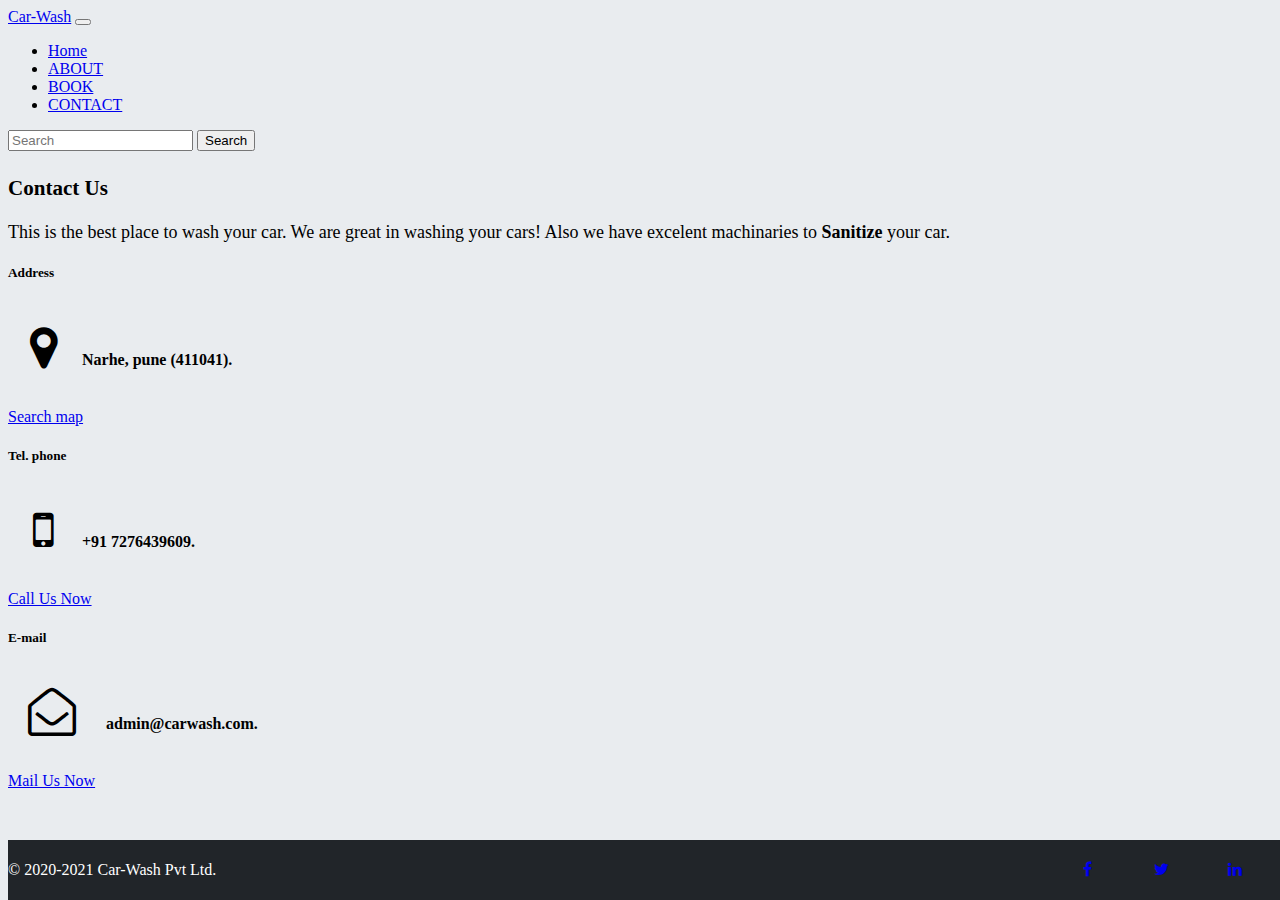
==== contact.html @ afcc85ab "Today's Initial Commit" ====
<!DOCTYPE html>
<html lang="en">

<head>
  <meta charset="UTF-8">
  <meta name="viewport" content="width=device-width, initial-scale=1.0">
  <link rel="stylesheet" href="style.css">
  <link rel="stylesheet" href="https://cdn.jsdelivr.net/npm/bootstrap@4.5.3/dist/css/bootstrap.min.css"
    integrity="sha384-TX8t27EcRE3e/ihU7zmQxVncDAy5uIKz4rEkgIXeMed4M0jlfIDPvg6uqKI2xXr2" crossorigin="anonymous">
  <link href="https://fonts.googleapis.com/css2?family=Francois+One&display=swap" rel="stylesheet">
  <link rel="stylesheet" href="https://cdnjs.cloudflare.com/ajax/libs/font-awesome/4.7.0/css/font-awesome.min.css">

  <title>Car-Wash</title>
</head>

<body class="bodyclass">

  <!-- NAVBAR SECTION STARTS -->
  <nav class="navbar navbar-expand-lg sticky-top navbar-dark bg-dark">
    <a class="navbar-brand" href="#">Car-Wash</a>
    <button class="navbar-toggler" type="button" data-toggle="collapse" data-target="#navbarSupportedContent"
      aria-controls="navbarSupportedContent" aria-expanded="false" aria-label="Toggle navigation">
      <span class="navbar-toggler-icon"></span>
    </button>

    <div class="collapse navbar-collapse" id="navbarSupportedContent">
      <ul class="navbar-nav mr-auto">
        <li class="nav-item active">
          <a class="nav-link" href="index.html">Home</a>
        </li>
        <li class="nav-item">
          <a class="nav-link" href="about.html">ABOUT</a>
        </li>
        <li class="nav-item">
          <a class="nav-link" href="book.html">BOOK</a>
        </li>
        <li class="nav-item">
          <a class="nav-link" href="contact.html">CONTACT</a>
        </li>
      </ul>
      <form class="form-inline my-2 my-lg-0">
        <input class="form-control mr-sm-2" type="search" placeholder="Search" aria-label="Search">
        <button class="btn btn-outline-success my-2 my-sm-0" type="submit">Search</button>
      </form>
    </div>
  </nav>
  </nav>
  <!-- NAVBAR SECTION ENDS -->

  <!-- PARAGRAPH SECTION STARTS -->

  <div class="container-fluid">
    <div class="para">
      <h3>Contact Us</h3>
      <p id="fpara">This is the best place to wash your car. We are great in washing your cars! Also we have
        excelent machinaries to <strong>Sanitize</strong> your car.</p>
    </div>
  </div>

  <!-- PARAGRAPH SECTION ENDS -->

  <!-- CONTACT FORM SECTION STARTS -->

  <div class="container ">
    <div class="row ">
      <div class="col-sm-4">
        <div class="card">
          <div class="card-body">
            <h5 class="card-title">Address</h5>

            <p class="card-text"><i class="fa fa-map-marker fa-3x" aria-hidden="true"></i> <strong>Narhe, pune
                (411041).</strong></p>

            <a href="#" class="btn btn-primary">Search map</a>
          </div>
        </div>
      </div>
      <div class="col-sm-4">
        <div class="card">
          <div class="card-body">
            <h5 class="card-title">Tel. phone</h5>
            <p class="card-text"><i class="fa fa-mobile fa-3x" aria-hidden="true"></i> <strong>+91 7276439609.</strong>
            </p>
            <a href="#" class="btn btn-primary">Call Us Now</a>
          </div>
        </div>
      </div>

      <div class="col-sm-4">
        <div class="card">
          <div class="card-body">
            <h5 class="card-title">E-mail </h5>
            <p class="card-text"><i class="fa fa-envelope-open-o fa-3x" aria-hidden="true"></i>
              <strong>      admin@carwash.com.</strong></p>
            <a href="#" class="btn btn-primary">Mail Us Now</a>
          </div>
        </div>
      </div>
    </div>
  </div>

  <!-- CONTACT FORM SECTION ENDS  -->






  <!-- FOOTER SECTION STARTS  -->

  <footer class="footer">
    <div class="container">
      <span class="text-muted">&#169; 2020-2021 Car-Wash Pvt Ltd.</span>
      <span id="f1"><a href="www.facebook.com" class="fa fa-facebook"></a>
      </span>
      <span><a href="www.teitter.com" class="fa fa-twitter"></a></span>
      <span><a href="www.linkedin.com" class="fa fa-linkedin"></a></span>
    </div>
  </footer>

  <!-- FOOTER SECTION ENDS  -->


  <script src="https://code.jquery.com/jquery-3.5.1.slim.min.js"
    integrity="sha384-DfXdz2htPH0lsSSs5nCTpuj/zy4C+OGpamoFVy38MVBnE+IbbVYUew+OrCXaRkfj"
    crossorigin="anonymous"></script>
  <script src="https://cdn.jsdelivr.net/npm/bootstrap@4.5.3/dist/js/bootstrap.bundle.min.js"
    integrity="sha384-ho+j7jyWK8fNQe+A12Hb8AhRq26LrZ/JpcUGGOn+Y7RsweNrtN/tE3MoK7ZeZDyx"
    crossorigin="anonymous"></script>
</body>

</html>
---- style.css ----
.bodyclass{
    background-color: #e9ecef;
}

.para{
    
    margin-top: 2%;
    font-family: 'Staatliches', cursive;
    font-size: large;
}

#fpara{
    font-family: inherit; 
    font-size: large;
}

.formlocal{
    
    border: 1px solid black;
    padding: 18px;
    margin-top: 5%;
    margin-left: 4%;
    margin-right: 4%;
    margin-bottom: 5%;
    font-family: 'Sriracha', cursive;
    font-size: larger;
}



.footer{
    position: absolute;
    bottom: 0;
    width: 100%;
    height: 60px;
    line-height: 60px;
    background-color: #212529;
    /* background-color: #f5f5f5; */
}

.text-muted {
    color: white;
    
}



.fa {
    padding: 20px;
    font-size: 30px;
    width: 30px;
    text-align: center;
    text-decoration: none;
    border-radius: 50%;
  } 
#f1{
    margin-left: 65%;
}


}
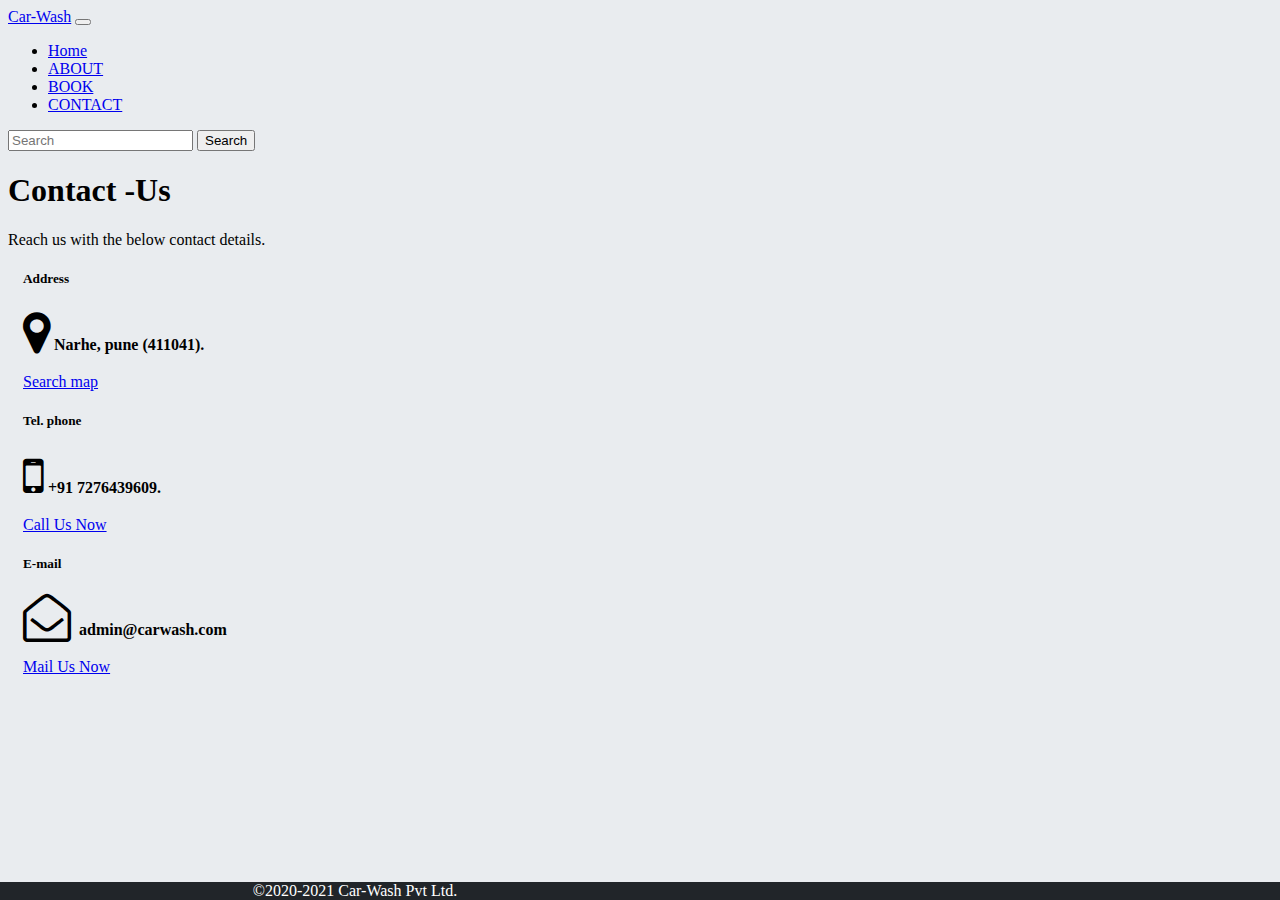
==== commit ee48be6e: "Final Commit" ====
--- a/contact.html
+++ b/contact.html
@@ -17,7 +17,7 @@
 
   <!-- NAVBAR SECTION STARTS -->
   <nav class="navbar navbar-expand-lg sticky-top navbar-dark bg-dark">
-    <a class="navbar-brand" href="#">Car-Wash</a>
+    <a class="navbar-brand" href="index.html">Car-Wash</a>
     <button class="navbar-toggler" type="button" data-toggle="collapse" data-target="#navbarSupportedContent"
       aria-controls="navbarSupportedContent" aria-expanded="false" aria-label="Toggle navigation">
       <span class="navbar-toggler-icon"></span>
@@ -25,7 +25,7 @@
 
     <div class="collapse navbar-collapse" id="navbarSupportedContent">
       <ul class="navbar-nav mr-auto">
-        <li class="nav-item active">
+        <li class="nav-item">
           <a class="nav-link" href="index.html">Home</a>
         </li>
         <li class="nav-item">
@@ -50,14 +50,14 @@
   <!-- PARAGRAPH SECTION STARTS -->
 
   <div class="container-fluid">
-    <div class="para">
-      <h3>Contact Us</h3>
-      <p id="fpara">This is the best place to wash your car. We are great in washing your cars! Also we have
-        excelent machinaries to <strong>Sanitize</strong> your car.</p>
+    <div class="pricing-header px-1 py-3 pt-md-5 pb-md-4 mx-auto text-center">
+      <h1 class="display-4">Contact -Us</h1>
+      <p class="lead">Reach us with the below contact details.</p>
     </div>
   </div>
+  <!-- PARAGRAPH SECTION ENDS -->
 
-  <!-- PARAGRAPH SECTION ENDS -->
+
 
   <!-- CONTACT FORM SECTION STARTS -->
 
@@ -91,7 +91,7 @@
           <div class="card-body">
             <h5 class="card-title">E-mail </h5>
             <p class="card-text"><i class="fa fa-envelope-open-o fa-3x" aria-hidden="true"></i>
-              <strong>      admin@carwash.com.</strong></p>
+              <strong> admin@carwash.com</strong></p>
             <a href="#" class="btn btn-primary">Mail Us Now</a>
           </div>
         </div>
@@ -108,13 +108,10 @@
 
   <!-- FOOTER SECTION STARTS  -->
 
-  <footer class="footer">
+
+  <footer class="footer mt-auto py-3">
     <div class="container">
-      <span class="text-muted">&#169; 2020-2021 Car-Wash Pvt Ltd.</span>
-      <span id="f1"><a href="www.facebook.com" class="fa fa-facebook"></a>
-      </span>
-      <span><a href="www.teitter.com" class="fa fa-twitter"></a></span>
-      <span><a href="www.linkedin.com" class="fa fa-linkedin"></a></span>
+      <span class="text-muted">&#169;2020-2021 Car-Wash Pvt Ltd.</span>
     </div>
   </footer>
 
--- a/style.css
+++ b/style.css
@@ -1,64 +1,45 @@
 
 .bodyclass{
     background-color: #e9ecef;
-}
-
-.para{
-    
-    margin-top: 2%;
-    font-family: 'Staatliches', cursive;
-    font-size: large;
-}
-
-#fpara{
-    font-family: inherit; 
-    font-size: large;
-}
+    }
 
 .formlocal{
     
     border: 1px solid black;
     padding: 18px;
-    margin-top: 5%;
+    margin-top: 1%;
     margin-left: 4%;
     margin-right: 4%;
-    margin-bottom: 5%;
+    margin-bottom: 8%;
     font-family: 'Sriracha', cursive;
     font-size: larger;
 }
 
+.footer {
+    background-color: #212529;
+    position: fixed;
+  left: 0;
+  bottom: 0;
+  width: 100%;
+   text-align: center;
+   margin-top: 50%;
+   
+}
 
-
-.footer{
-    position: absolute;
-    bottom: 0;
-    width: 100%;
-    height: 60px;
-    line-height: 60px;
-    background-color: #212529;
-    /* background-color: #f5f5f5; */
+.container {
+    width: auto;
+    max-width: 680px;
+    padding: 0 15px;
 }
 
 .text-muted {
-    color: white;
-    
+    color: white!important;
 }
 
-
-
-.fa {
-    padding: 20px;
-    font-size: 30px;
-    width: 30px;
-    text-align: center;
-    text-decoration: none;
-    border-radius: 50%;
-  } 
-#f1{
-    margin-left: 65%;
-}
-
-
+.consept{
+    margin-bottom: 5%;
+    margin-left: 2%;
+    margin-right: 2%;
 }
 
 
@@ -106,3 +87,7 @@
 
 
 
+
+
+
+
